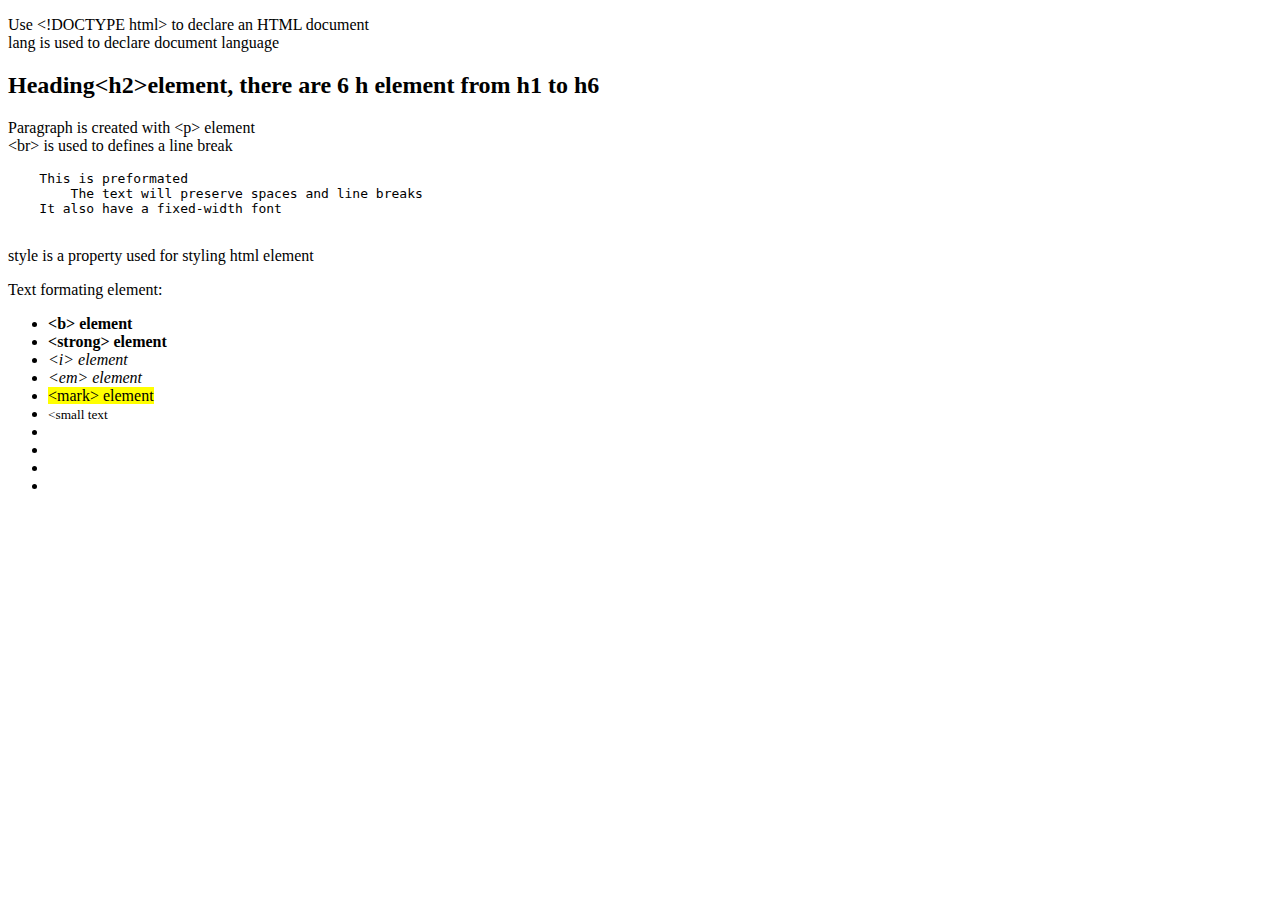
==== html/index.html @ 029a26da "index, style file" ====
<!DOCTYPE html>
<html lang="en">
    <head>
        <title><title> element</title>
    </head>
    <body>
        <p>
            Use <span class="code"><span><</span>!DOCTYPE html></span> to declare an HTML document<br>
            lang is used to declare document language
        </p>
        <h2>Heading<span></span><</span>h2></span>element, there are 6 h element from h1 to h6</h2>
        <p>
            Paragraph is created with <span><</span>p> element<br>
            <span><</span>br> is used to defines a line break
            <pre>
    This is preformated
        The text will preserve spaces and line breaks
    It also have a fixed-width font
            </pre>
        </p>
    
        <p>style is a property used for styling html element</p>

        <p>
            Text formating element:
            <ul>
                <div>
                    <li><b><span><</span>b> element</b></li>
                    <li><strong><span><</span>strong> element</strong></li>
                    <li><i><span><</span>i> element</i></li>
                    <li><em><span><</span>em> element</em></li>
                    <li><mark><span><</span>mark> element</mark></li>
                </div>
                <div>
                    <li><small><span><</span>small text</small></li>
                    <li><del></del></li>
                    <li></li>
                    <li></li>
                    <li></li>
                </div>
            </ul>
        </p>
    </body>
</html>
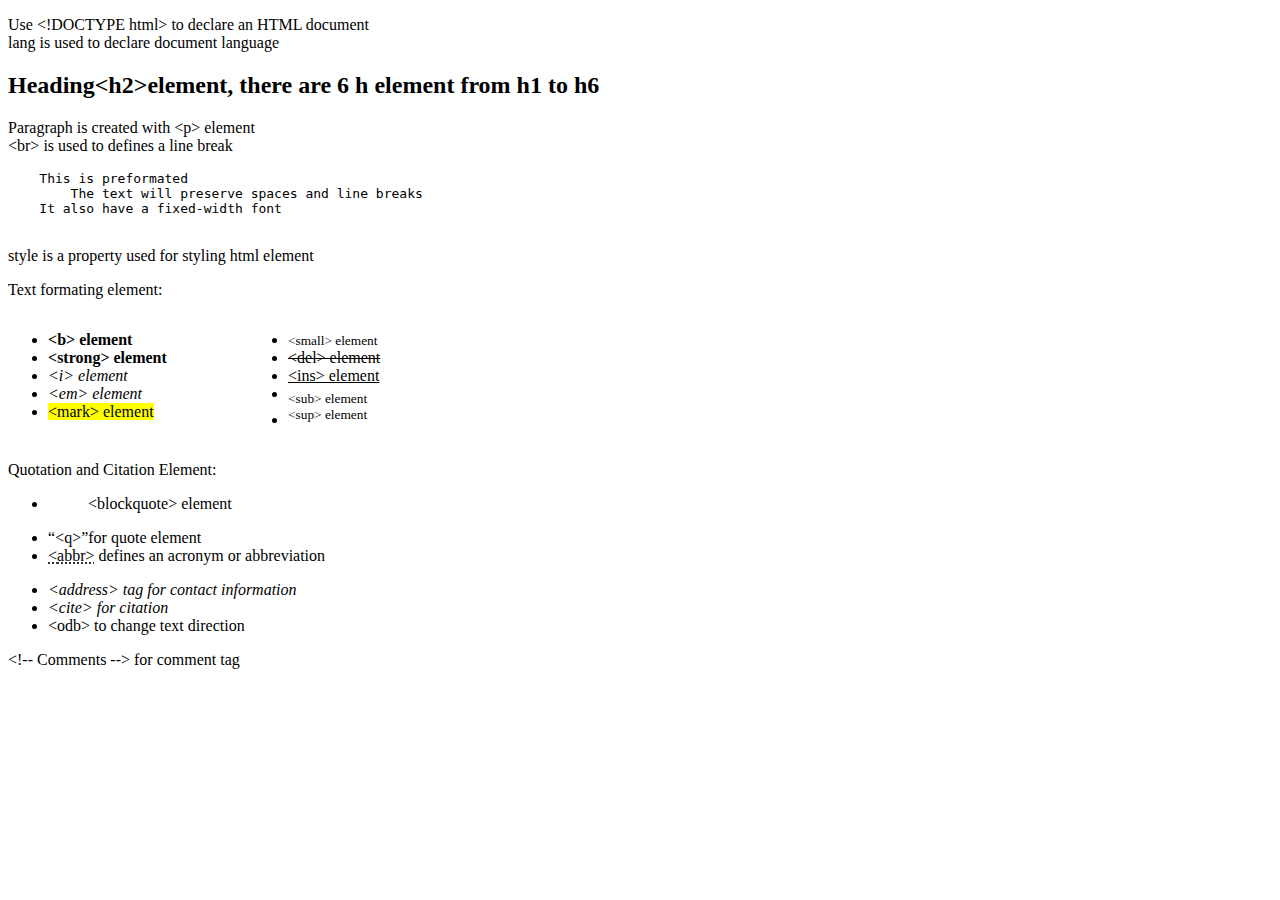
==== commit 72e20217: "changes" ====
--- a/html/index.html
+++ b/html/index.html
@@ -2,6 +2,7 @@
 <html lang="en">
     <head>
         <title><title> element</title>
+        <link rel="stylesheet" href="../css/style.css">
     </head>
     <body>
         <p>
@@ -23,22 +24,40 @@
 
         <p>
             Text formating element:
-            <ul>
-                <div>
+            <div class="text-format">
+                <ul>              
                     <li><b><span><</span>b> element</b></li>
                     <li><strong><span><</span>strong> element</strong></li>
                     <li><i><span><</span>i> element</i></li>
                     <li><em><span><</span>em> element</em></li>
-                    <li><mark><span><</span>mark> element</mark></li>
-                </div>
-                <div>
-                    <li><small><span><</span>small text</small></li>
-                    <li><del></del></li>
-                    <li></li>
-                    <li></li>
-                    <li></li>
-                </div>
-            </ul>
+                    <li><mark><span><</span>mark> element</mark></li>               
+                </ul>
+                <ul>
+                    <li><small><span><</span>small> element</small></li>
+                    <li><del><span><</span>del> element</del></li>
+                    <li><ins><span><</span>ins> element</ins></li>
+                    <li><sub><span><</span>sub> element</sub></li>
+                    <li><sup><span><</span>sup> element</sup></li>
+                </ul>
+            </div>
+        </p>
+        <p>
+            Quotation and Citation Element:
+            <div class="quote-cite">
+                <ul>
+                    <li><blockquote><span><</span>blockquote> element</blockquote></li>
+                    <li><q><span><</span>q></q>for quote element</li>
+                    <li><abbr title="aaa"><span><</span>abbr></abbr> defines an acronym or abbreviation</li>
+                </ul>
+                <ul>
+                    <li><address><span><</span>address> tag for contact information</address></li>
+                    <li><cite><span><</span>cite> for citation</cite></li>
+                    <li><bdo dir="rtl"><span><</span>bdo></bdo> to change text direction</li>
+                </ul>
+            </div>
+        </p>
+        <p>
+            <span><</span>!-- Comments --> for comment tag
         </p>
     </body>
 </html>--- a/css/style.css
+++ b/css/style.css
@@ -0,0 +1,4 @@
+.text-format {
+    display: grid;
+    grid-template-columns: 15em 15em;
+}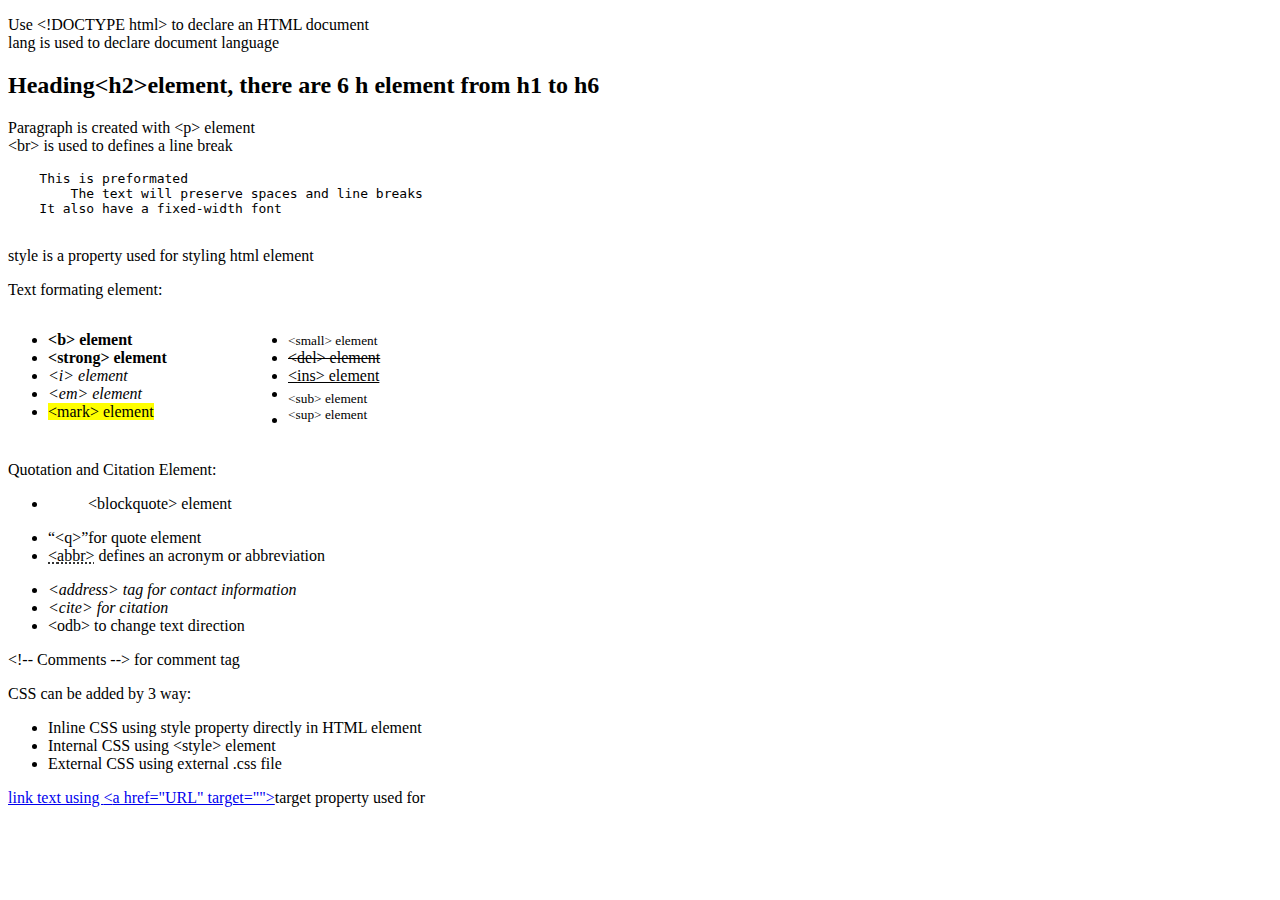
==== commit 065e1ac4: "1" ====
--- a/html/index.html
+++ b/html/index.html
@@ -59,5 +59,14 @@
         <p>
             <span><</span>!-- Comments --> for comment tag
         </p>
+        <p>
+            CSS can be added by 3 way:
+            <ul>
+                <li>Inline CSS using style property directly in HTML element</li>
+                <li>Internal CSS using <span><</span>style> element</li>
+                <li>External CSS using external .css file</li>
+            </ul>
+        </p>
+        <p><a href="#">link text using <span><</span>a href="URL" target=""></a>target property used for</p>
     </body>
 </html>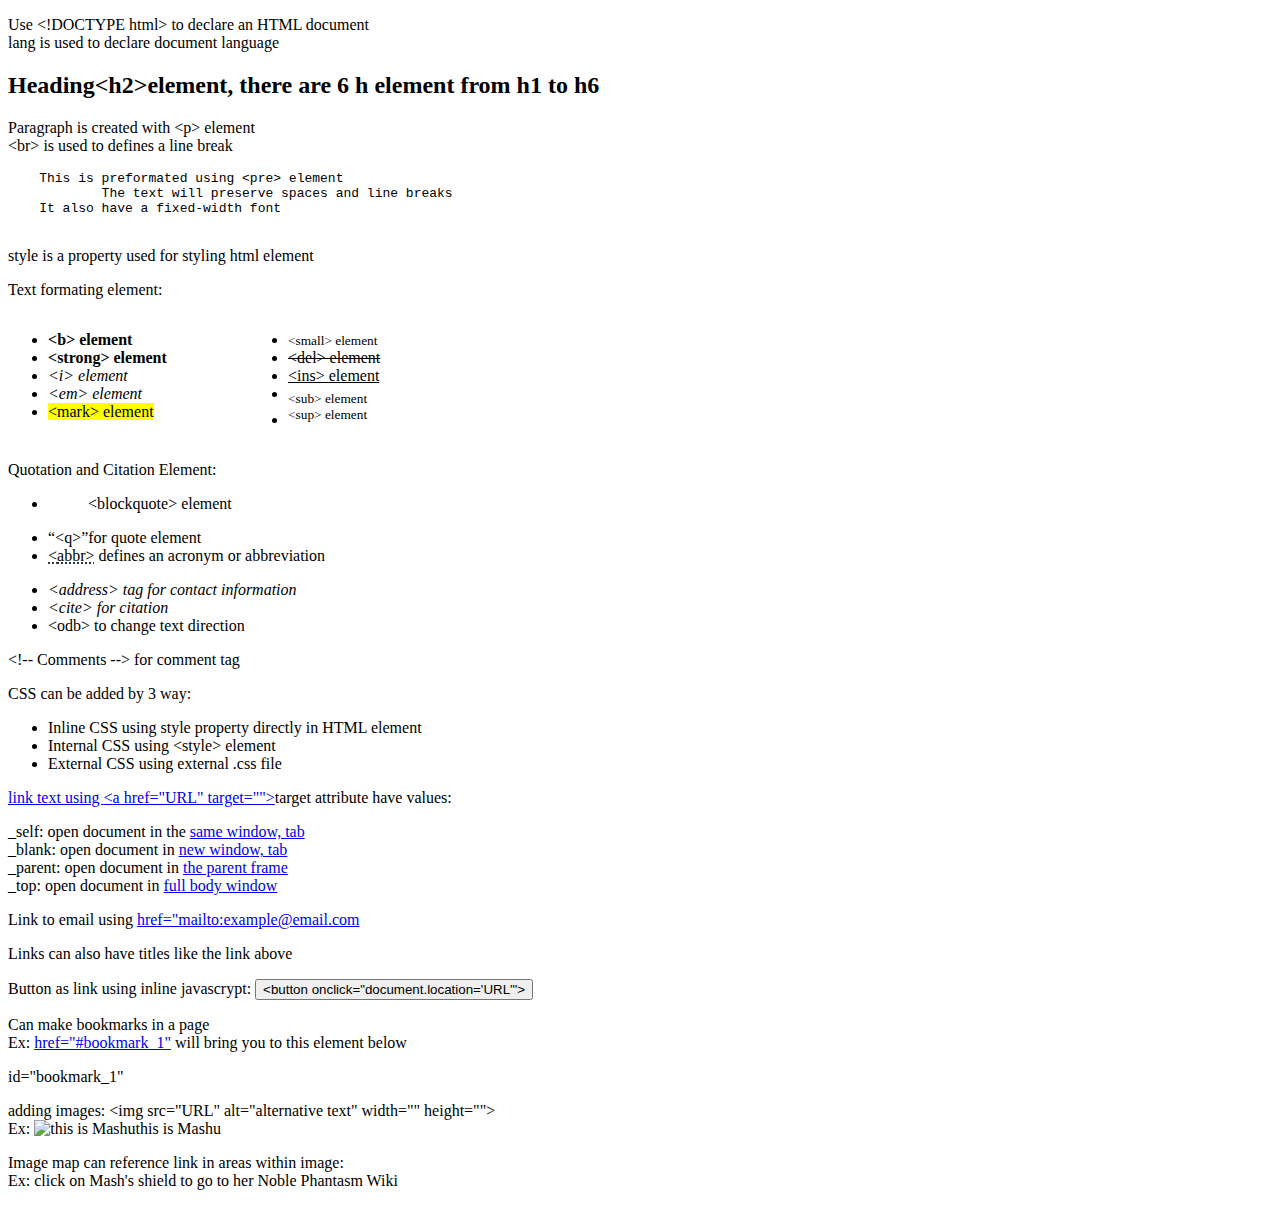
==== commit 068aebb4: "Update index.html" ====
--- a/html/index.html
+++ b/html/index.html
@@ -14,8 +14,8 @@
             Paragraph is created with <span><</span>p> element<br>
             <span><</span>br> is used to defines a line break
             <pre>
-    This is preformated
-        The text will preserve spaces and line breaks
+    This is preformated using <span><</span>pre> element
+            The text will preserve spaces and line breaks
     It also have a fixed-width font
             </pre>
         </p>
@@ -67,6 +67,36 @@
                 <li>External CSS using external .css file</li>
             </ul>
         </p>
-        <p><a href="#">link text using <span><</span>a href="URL" target=""></a>target property used for</p>
+        <p>
+            <a href="#">link text using <span><</span>a href="URL" target=""></a>target attribute have values:<br>
+            <li>_self: open document in the <a href="#">same window, tab</a></li>
+            <li>_blank: open document in <a href="#">new window, tab</a></li>
+            <li>_parent: open document in <a href="#">the parent frame</a></li>
+            <li>_top: open document in <a href="#">full body window</a></li>
+        </p>
+        <p>Link to email using <a href="mailto:example@email.com" title="email">href="mailto:example@email.com</a></p>
+        <p>Links can also have titles like the link above</p>
+        <p>Button as link using inline javascrypt: 
+            <button onclick="document.location='#'">
+                <span><</span>button onclick="document.location='URL'">
+            </button>
+        </p>
+        <p>
+            Can make bookmarks in a page<br>
+            Ex: <a href="#bookmark_1">href="#bookmark_1"</a>
+            will bring you to this element below
+            <p id="bookmark_1">id="bookmark_1"</p>
+        </p>
+        <p>adding images:
+            <span><</span>img src="URL" alt="alternative text" width="" height=""><br>
+            Ex: <img src="https://i.pinimg.com/564x/32/e3/8c/32e38c3dccfc46e382485c8969ff6a7e.jpg" alt="this is Mashu" width="20%" height="auto" usemap="#mash">this is Mashu
+        </p>
+        <p>
+            Image map can reference link in areas within image:<br>
+            Ex: click on Mash's shield to go to her Noble Phantasm Wiki
+        </p>
+        <map name="mash">
+            <area shape="circle" coords="30% 140% 20" href="https://fategrandorder.fandom.com/wiki/Mashu_Kyrielight#Exalted_Impervious_Wall_of_Snowflakes">
+        </map>
     </body>
 </html>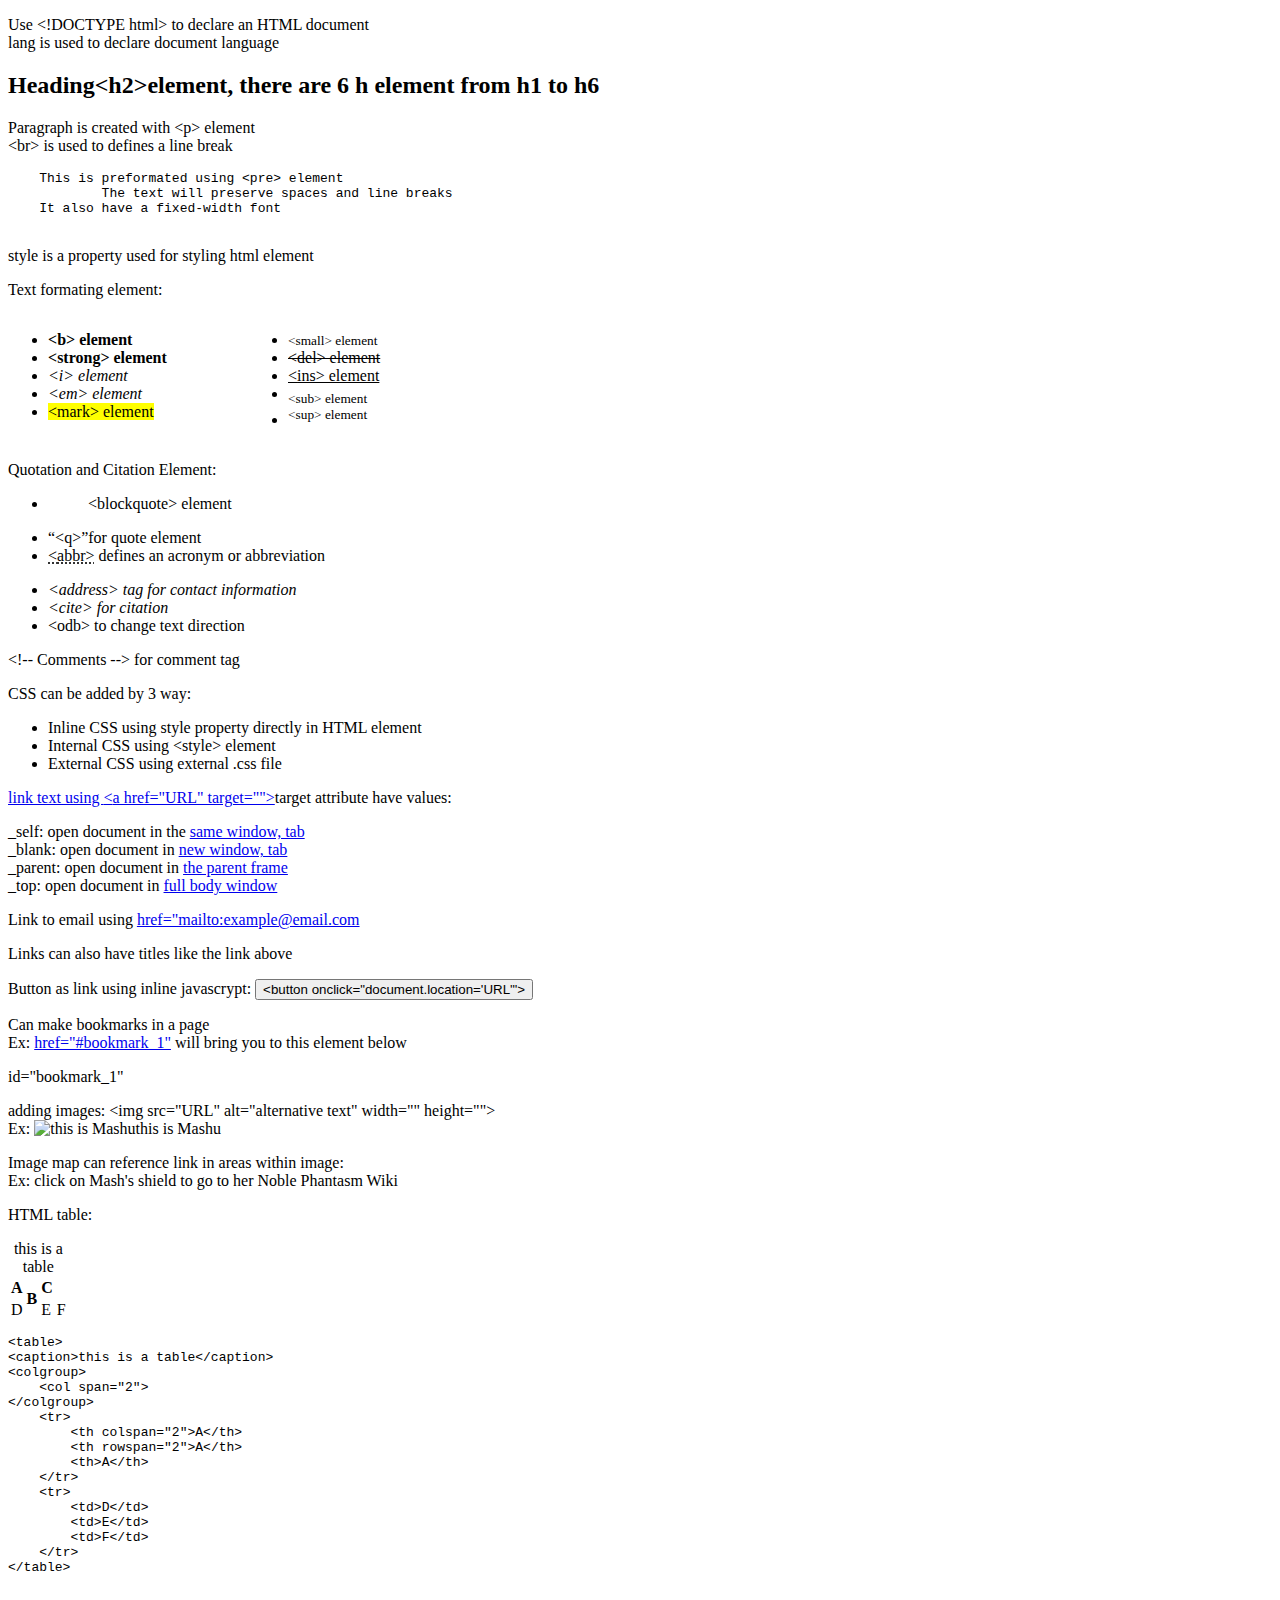
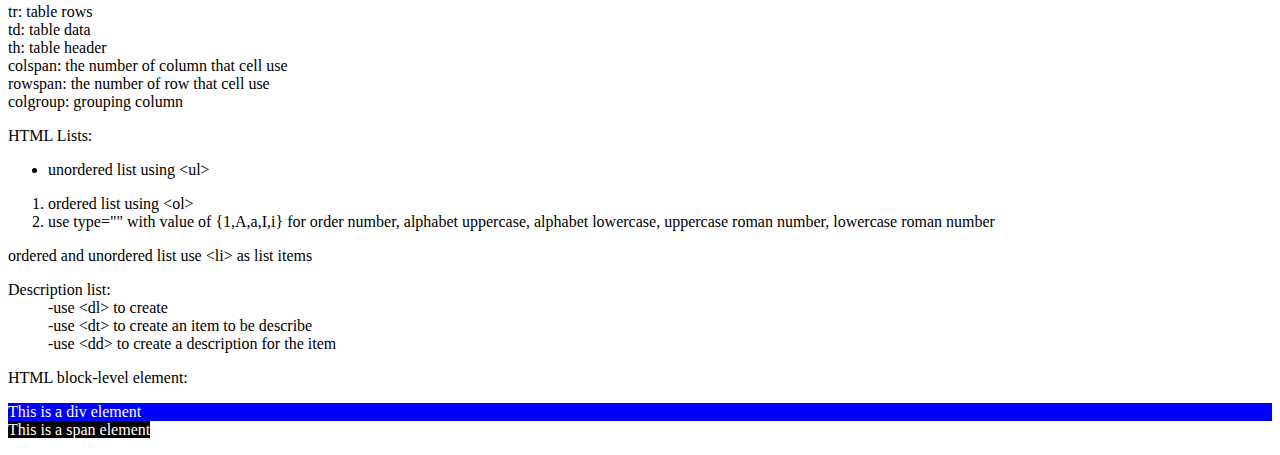
==== commit d435859c: "Update index.html" ====
--- a/html/index.html
+++ b/html/index.html
@@ -98,5 +98,69 @@
         <map name="mash">
             <area shape="circle" coords="30% 140% 20" href="https://fategrandorder.fandom.com/wiki/Mashu_Kyrielight#Exalted_Impervious_Wall_of_Snowflakes">
         </map>
+        <p>
+            HTML table:<br>
+            <table>
+                <caption>this is a table</caption>
+                <colgroup>
+                    <col span="2">
+                </colgroup>
+                <tr>
+                    <th colspan="2">A</th>
+                    <th rowspan="2">B</th>
+                    <th>C</th>
+                </tr>
+                <tr>
+                    <td colspan="2">D</td>
+                    <td>E</td>
+                    <td>F</td>
+                </tr>
+            </table>
+            <pre>
+<span><</span>table>
+<span><</span>caption>this is a table<span><</span>/caption>
+<span><</span>colgroup>
+    <span><</span>col span="2">
+<span><</span>/colgroup>
+    <span><</span>tr>
+        <span><</span>th colspan="2">A<span><</span>/th>
+        <span><</span>th rowspan="2">A<span><</span>/th>
+        <span><</span>th>A<span><</span>/th>
+    <span><</span>/tr>
+    <span><</span>tr>
+        <span><</span>td>D<span><</span>/td>
+        <span><</span>td>E<span><</span>/td>
+        <span><</span>td>F<span><</span>/td>
+    <span><</span>/tr>
+<span><</span>/table>
+            </pre>
+            tr: table rows <br>
+            td: table data <br>
+            th: table header <br>
+            colspan: the number of column that cell use<br>
+            rowspan: the number of row that cell use<br>
+            colgroup: grouping column<br>
+        </p>
+        <p>
+            HTML Lists:
+            <ul>
+                <li>unordered list using <span><</span>ul></li>
+            </ul>
+            <ol>
+                <li>ordered list using <span><</span>ol></li>
+                <li>use type="" with value of {1,A,a,I,i} for order number, alphabet uppercase, alphabet lowercase, uppercase roman number, lowercase roman number</li>
+            </ol>
+            ordered and unordered list use <span><</span>li> as list items
+            <dl>
+                <dt>Description list:</dt>
+                <dd>-use <span><</span>dl> to create</dd>
+                <dd>-use <span><</span>dt> to create an item to be describe </dd>
+                <dd>-use <span><</span>dd> to create a description for the item</dd>
+            </dl>
+        </p>
+        <p>HTML block-level element:
+            <div style="background-color: blue; color:white;">This is a div element</div>
+            <span style="background-color: black; color:white">This is a span element</span>
+        </p>
     </body>
 </html>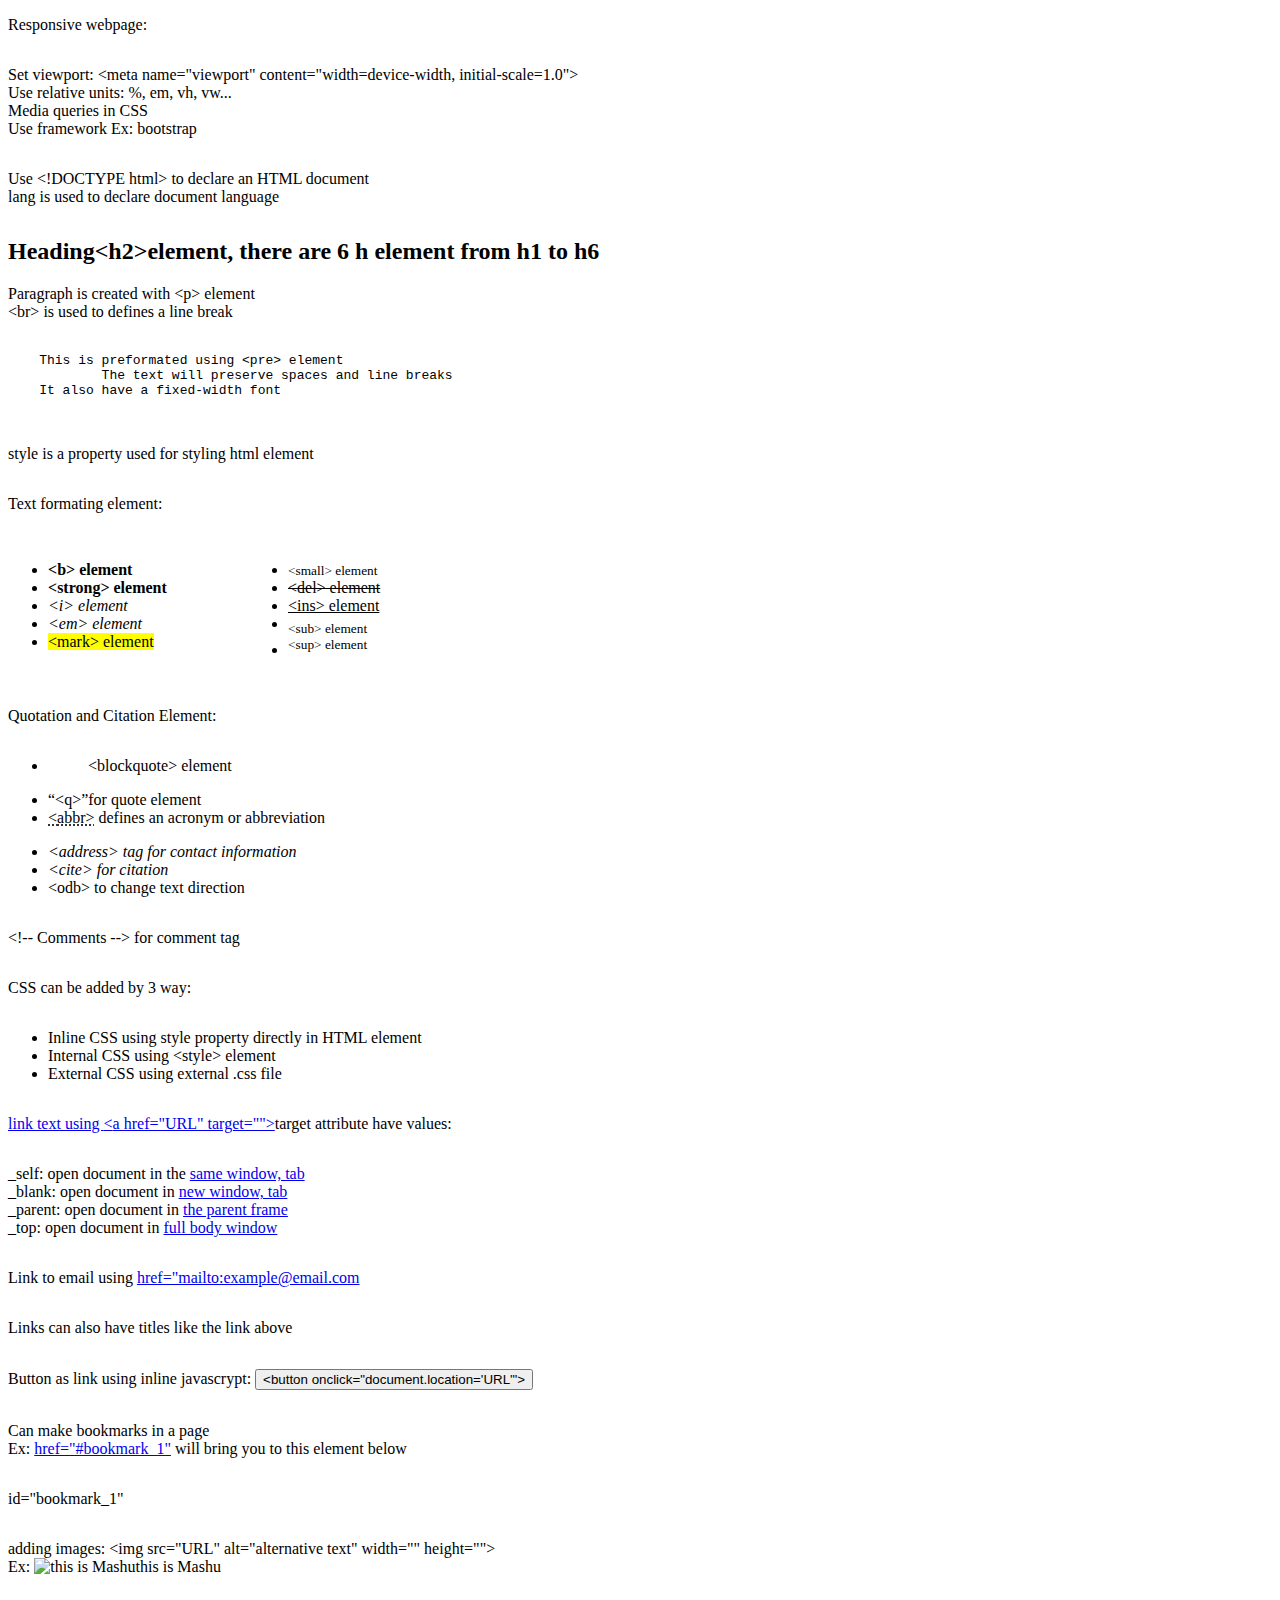
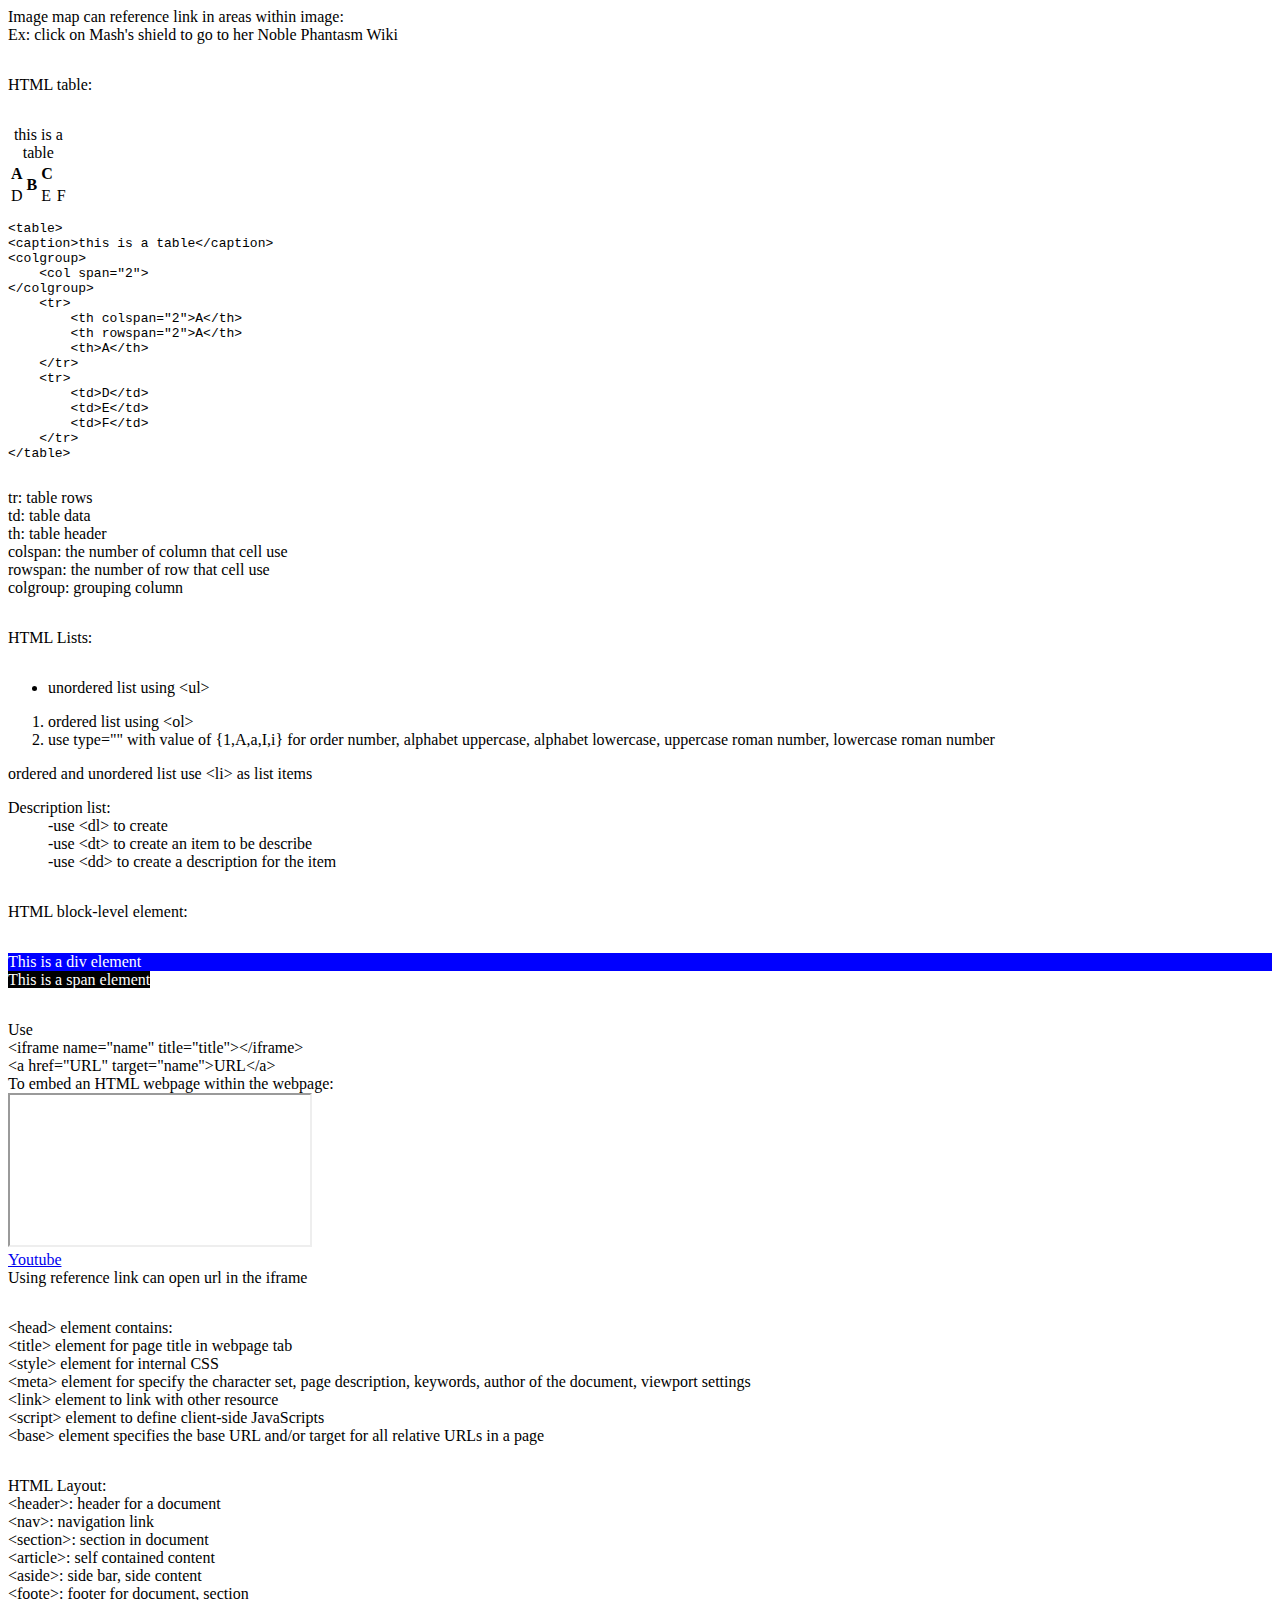
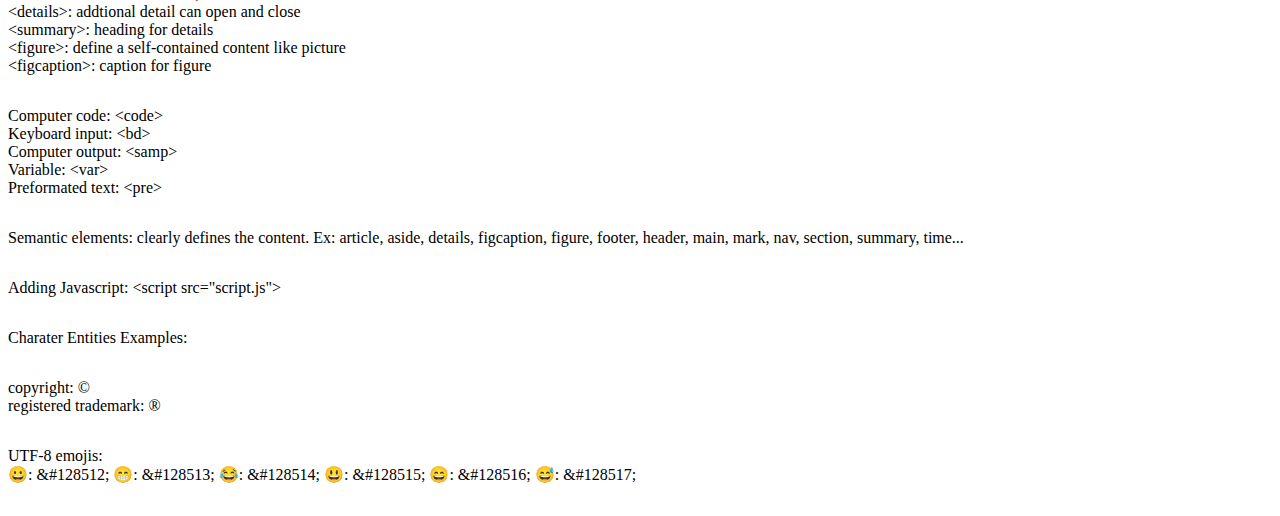
==== commit 5f2a29d5: "style, index update" ====
--- a/html/index.html
+++ b/html/index.html
@@ -3,8 +3,17 @@
     <head>
         <title><title> element</title>
         <link rel="stylesheet" href="../css/style.css">
+        <meta charset="utf-8">
+        <meta name="viewport" content="width=device-width, initial-scale=1.0">
     </head>
     <body>
+        <p>
+            Responsive webpage:
+            <li>Set viewport: <span><</span>meta name="viewport" content="width=device-width, initial-scale=1.0"></li>
+            <li>Use relative units: %, em, vh, vw...</li>
+            <li>Media queries in CSS</li>
+            <li>Use framework Ex: bootstrap</li>
+        </p>
         <p>
             Use <span class="code"><span><</span>!DOCTYPE html></span> to declare an HTML document<br>
             lang is used to declare document language
@@ -162,5 +171,62 @@
             <div style="background-color: blue; color:white;">This is a div element</div>
             <span style="background-color: black; color:white">This is a span element</span>
         </p>
+        <p>
+            Use <br>
+            <span><</span>iframe name="name" title="title"><span><</span>/iframe><br>
+            <span><</span>a href="URL" target="name"><span>URL<</span>/a><br>
+            To embed an HTML webpage within the webpage:<br>
+            <iframe name="iframe1" title="iframe ex"></iframe><br>
+            <a href="https://www.youtube.com" target="iframe1">Youtube</a><br>
+            Using reference link can open url in the iframe
+        </p>
+        <p>
+            <span><</span>head> element contains:<br>
+            <span><</span>title> element for page title in webpage tab <br>
+            <span><</span>style> element for internal CSS <br>
+            <span><</span>meta> element for specify the character set, page description, keywords, author of the document, viewport settings <br>
+            <span><</span>link> element to link with other resource <br>
+            <span><</span>script> element to define client-side JavaScripts<br>
+            <span><</span>base> element specifies the base URL and/or target for all relative URLs in a page<br>
+        </p>
+        <p>
+            HTML Layout:<br>
+            <span><</span>header>: header for a document<br>
+            <span><</span>nav>: navigation link <br>
+            <span><</span>section>: section in document<br>
+            <span><</span>article>: self contained content<br>
+            <span><</span>aside>: side bar, side content<br>
+            <span><</span>foote>: footer for document, section<br>
+            <span><</span>details>: addtional detail can open and close<br>
+            <span><</span>summary>: heading for details<br>
+            <span><</span>figure>: define a self-contained content like picture<br>
+            <span><</span>figcaption>: caption for figure
+        </p>
+        <p>
+            Computer code: <span><</span>code><br>
+            Keyboard input: <span><</span>bd><br>
+            Computer output: <span><</span>samp><br>
+            Variable: <span><</span>var><br>
+            Preformated text: <span><</span>pre><br>
+        </p>
+        <p>
+            Semantic elements: clearly defines the content. Ex:
+            article, aside, details, figcaption, figure, footer, header, main, mark, nav, section, summary, time...
+        </p>
+        <p>Adding Javascript: <span><</span>script src="script.js"></p>
+        <p>
+            Charater Entities Examples:
+            <li>copyright: &copy;</li>
+            <li>registered trademark: &reg;</li>
+        </p>
+        <p>
+            UTF-8 emojis: <br>
+            &#128512;: <span>&</span>#128512;
+            &#128513;: <span>&</span>#128513;
+            &#128514;: <span>&</span>#128514;
+            &#128515;: <span>&</span>#128515;
+            &#128516;: <span>&</span>#128516;
+            &#128517;: <span>&</span>#128517;
+        </p>
     </body>
 </html>--- a/css/style.css
+++ b/css/style.css
@@ -1,4 +1,7 @@
 .text-format {
     display: grid;
     grid-template-columns: 15em 15em;
+}
+p {
+    margin-bottom: 2em;
 }